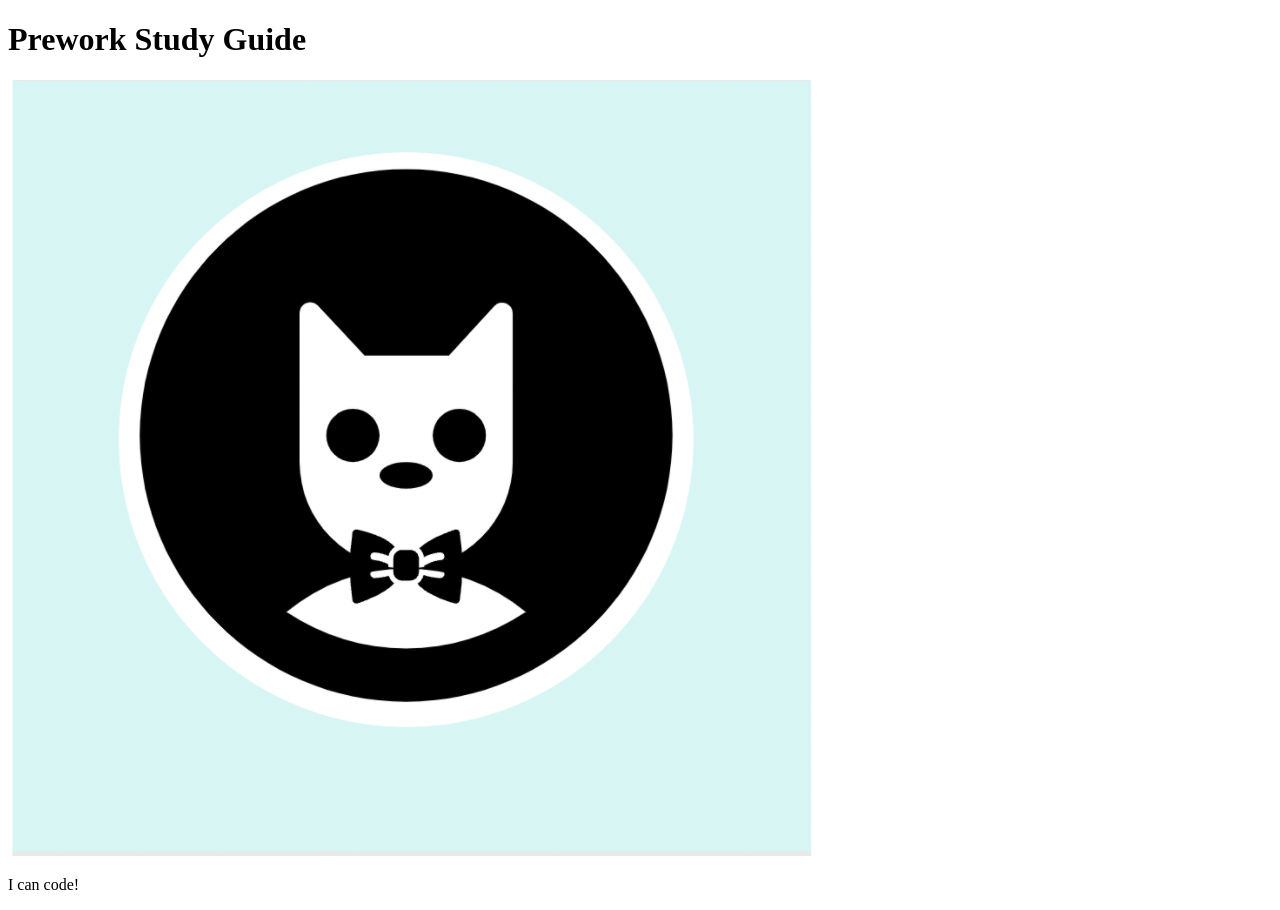
==== prework-study-guide/index.html @ 56602484 "add starter code" ====
<!DOCTYPE html>
<html lang="en">
  <head>
    <meta charset="UTF-8" />
    <meta http-equiv="X-UA-Compatible" content="IE=edge" />
    <meta name="viewport" content="width=device-width, initial-scale=1.0" />
    <title>Prework Study Guide</title>
  </head>
  <body>
    <header id="header">
      <h1>Prework Study Guide</h1>
      <img src="./assets/bowtie-cat.png" alt="Profile image of cat wearing a bow tie." />
    </header>
    <main>
      <!-- Student code goes here -->
    </main>

    <footer>
      <p>I can code!</p>
    </footer>
  </body>
</html>
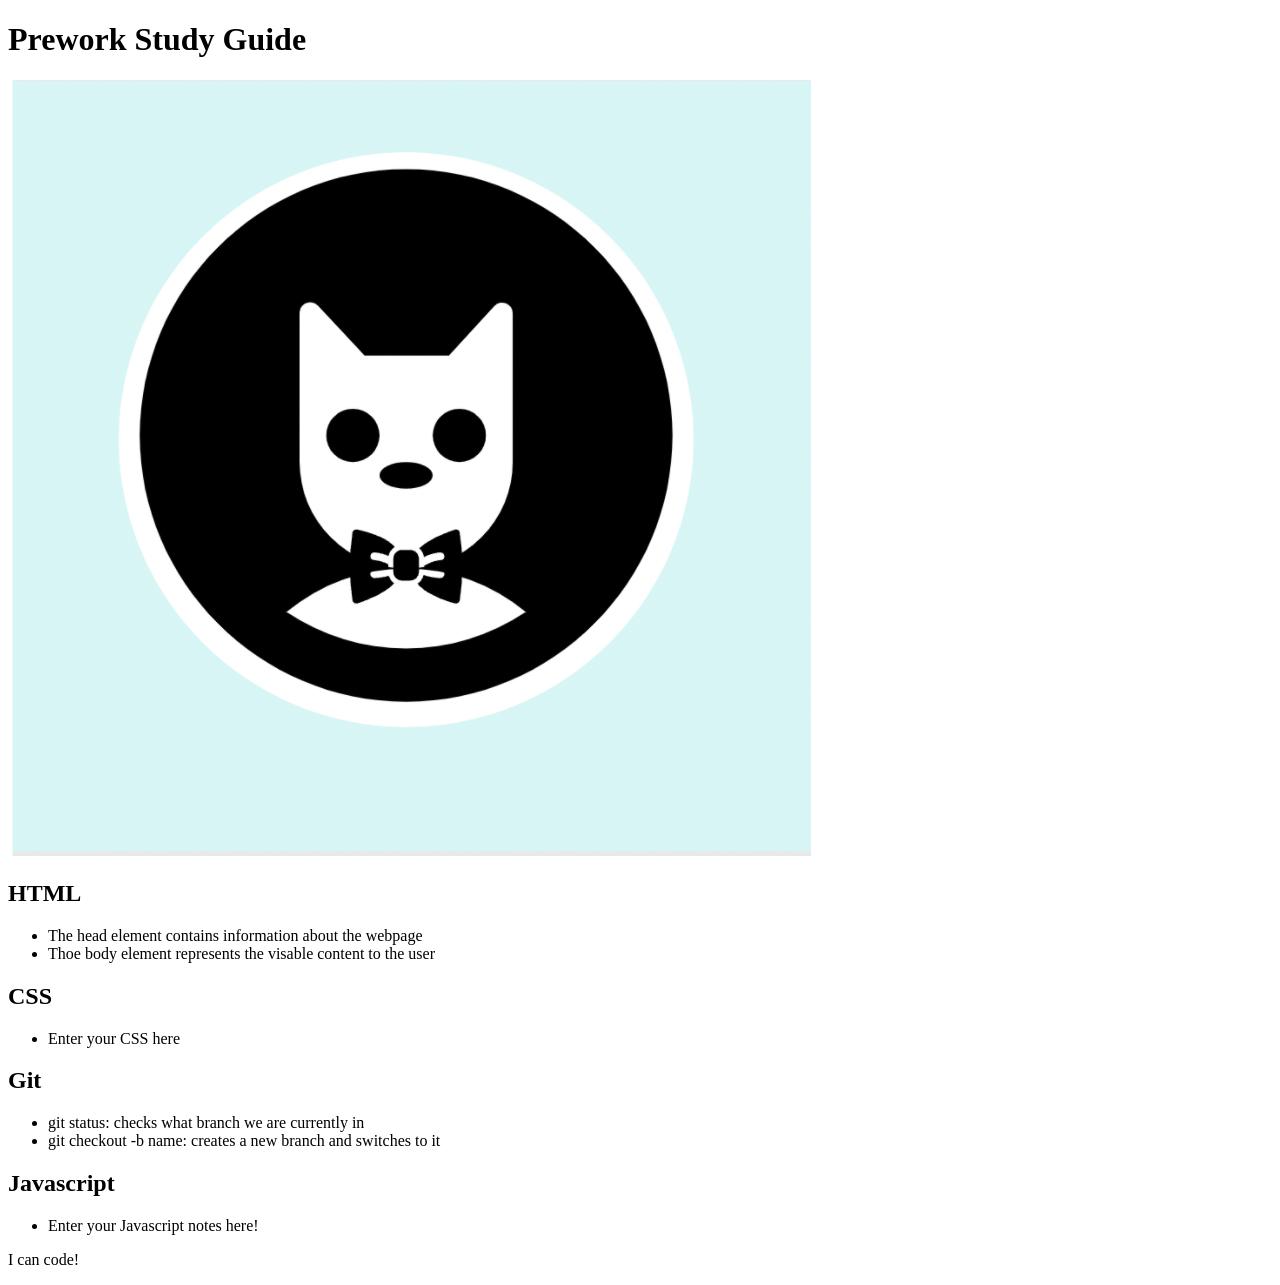
==== commit eb5d4bbf: "added code to HTML file" ====
--- a/prework-study-guide/index.html
+++ b/prework-study-guide/index.html
@@ -12,7 +12,37 @@
       <img src="./assets/bowtie-cat.png" alt="Profile image of cat wearing a bow tie." />
     </header>
     <main>
-      <!-- Student code goes here -->
+   <section class="card" id="html-section">
+	 <h2>HTML</h2>
+        <ul>
+          <li>The head element contains information about the webpage</li>
+          <li>Thoe body element represents the visable content to the user</li>
+        </ul>
+   </section>
+
+   <section class="card" id="css-section">
+	  <h2>CSS</h2>
+        <ul>
+          <li>Enter your CSS here</li>
+        </ul>
+   </section>
+
+   <section class="card" id="git-section">
+      <h2>Git</h2>
+      <ul>
+        <li>git status: checks what branch we are currently in</li>
+        <li>git checkout -b name: creates a new branch and switches to it</li>
+      </ul>
+   </section>
+
+   <section class="card" id="javascript-section">
+	    <h2>Javascript</h2>
+        <ul>
+          <li>Enter your Javascript notes here!</li>
+        </ul>
+   </section>
+      
+
     </main>
 
     <footer>
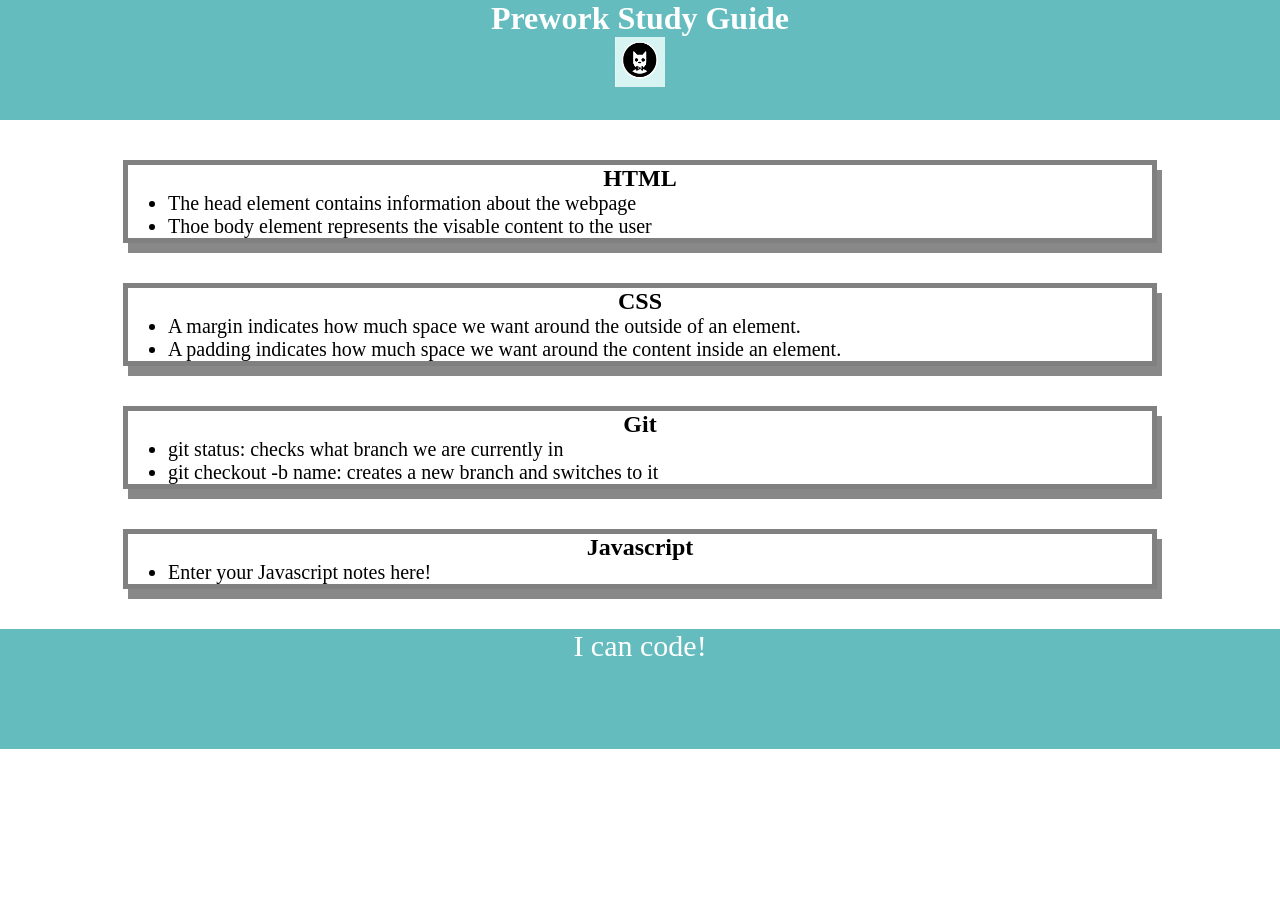
==== commit dabfcf38: "added CSS to my project" ====
--- a/prework-study-guide/index.html
+++ b/prework-study-guide/index.html
@@ -4,6 +4,7 @@
     <meta charset="UTF-8" />
     <meta http-equiv="X-UA-Compatible" content="IE=edge" />
     <meta name="viewport" content="width=device-width, initial-scale=1.0" />
+    <link rel="stylesheet" href="./assets/style.css">
     <title>Prework Study Guide</title>
   </head>
   <body>
@@ -22,8 +23,9 @@
 
    <section class="card" id="css-section">
 	  <h2>CSS</h2>
-        <ul>
-          <li>Enter your CSS here</li>
+          <ul>
+            <li>A margin indicates how much space we want around the outside of an element.</li>
+            <li>A padding indicates how much space we want around the content inside an element.</li>
         </ul>
    </section>
 
--- a/prework-study-guide/assets/style.css
+++ b/prework-study-guide/assets/style.css
@@ -0,0 +1,44 @@
+* {
+    margin: 0;
+    padding: 0;
+}
+
+header,
+footer {
+    width: 100%;
+    height: 120px;
+    background-color: rgb(100, 188, 191);
+    color: white;
+}
+
+h1,
+h2 {
+    text-align: center;
+}
+
+img {
+    display: block;
+    height: 50px;
+    width: 50px;
+    margin-left: auto;
+    margin-right: auto;
+}
+
+ul {
+    padding-left: 40px;
+    font-size: 20px;
+}
+
+p {
+    text-align: center;
+    font-size: 30px;
+  }
+
+  .card {
+    width: 80%;
+    margin: 40px auto;
+    border: 5px solid gray;
+    box-shadow: 5px 10px #888888;
+  }
+
+  
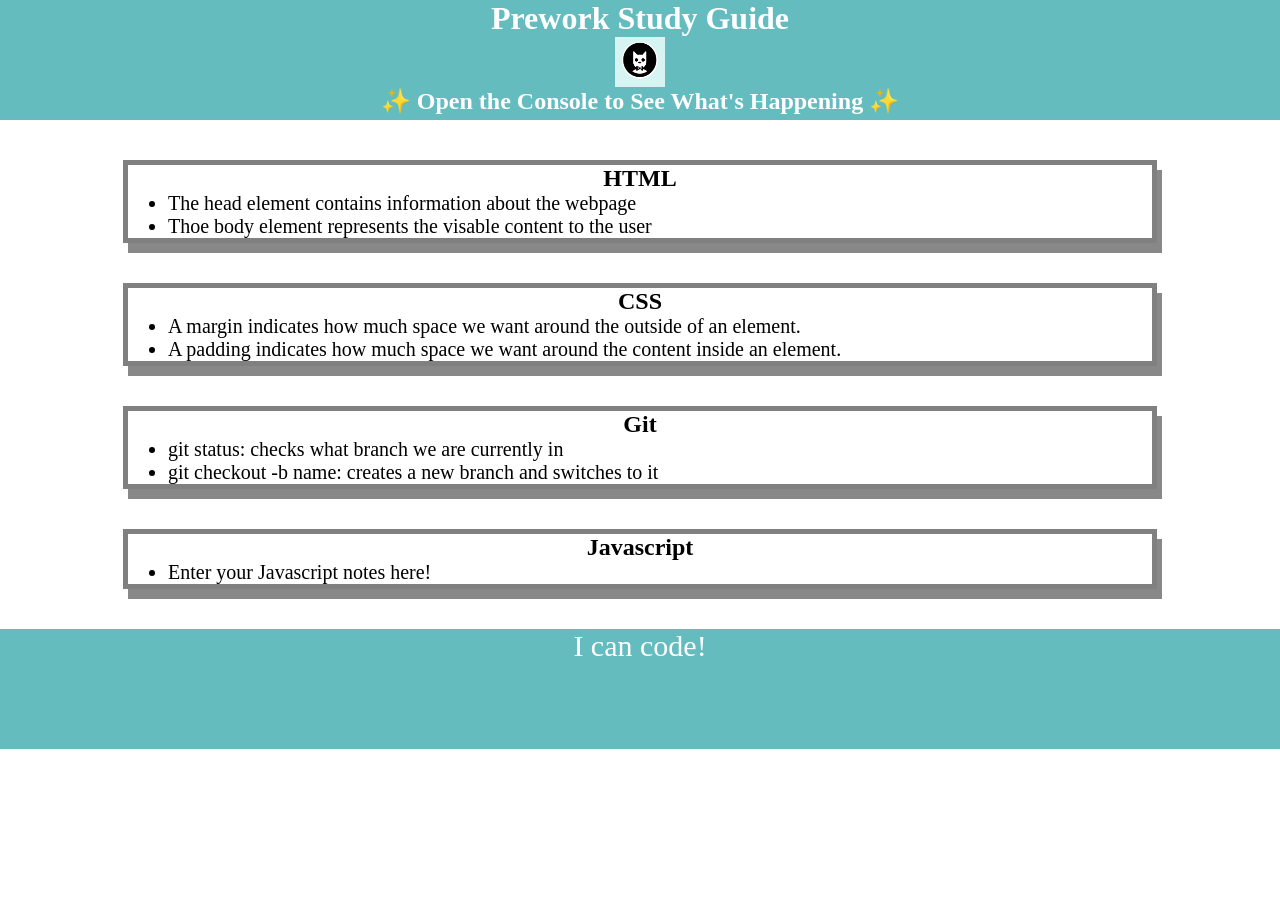
==== commit 23ac160e: "added an array of topics with for loop" ====
--- a/prework-study-guide/index.html
+++ b/prework-study-guide/index.html
@@ -11,6 +11,7 @@
     <header id="header">
       <h1>Prework Study Guide</h1>
       <img src="./assets/bowtie-cat.png" alt="Profile image of cat wearing a bow tie." />
+      <h2>✨ Open the Console to See What's Happening ✨</h2>
     </header>
     <main>
    <section class="card" id="html-section">
@@ -50,5 +51,6 @@
     <footer>
       <p>I can code!</p>
     </footer>
+    <script src="./assets/script.js"></script>
   </body>
 </html>
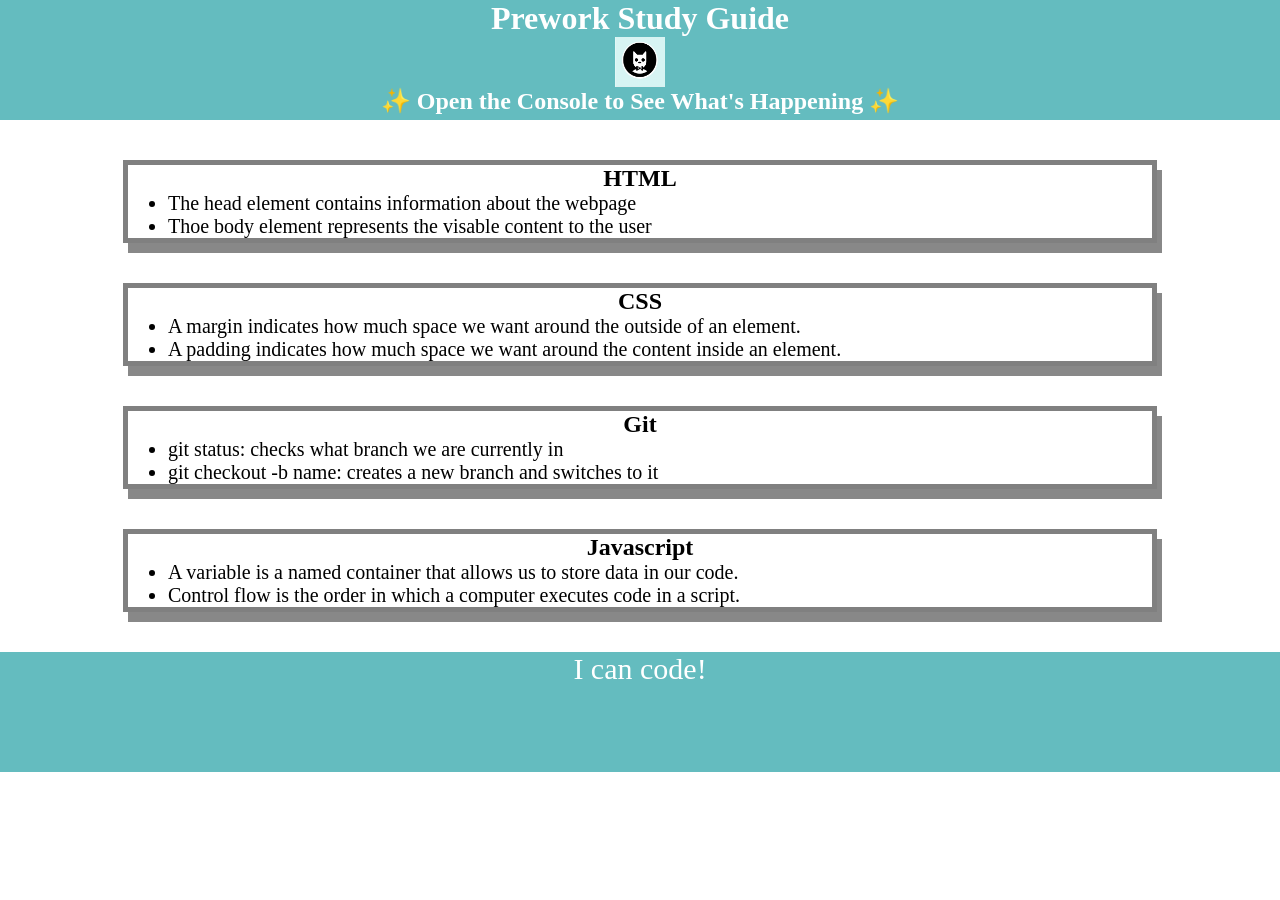
==== commit 4a7630db: "add functioins to call the topic to studt" ====
--- a/prework-study-guide/index.html
+++ b/prework-study-guide/index.html
@@ -40,9 +40,10 @@
 
    <section class="card" id="javascript-section">
 	    <h2>Javascript</h2>
-        <ul>
-          <li>Enter your Javascript notes here!</li>
-        </ul>
+      <ul>
+        <li>A variable is a named container that allows us to store data in our code.</li>
+        <li>Control flow is the order in which a computer executes code in a script.</li>
+      </ul>
    </section>
       
 
